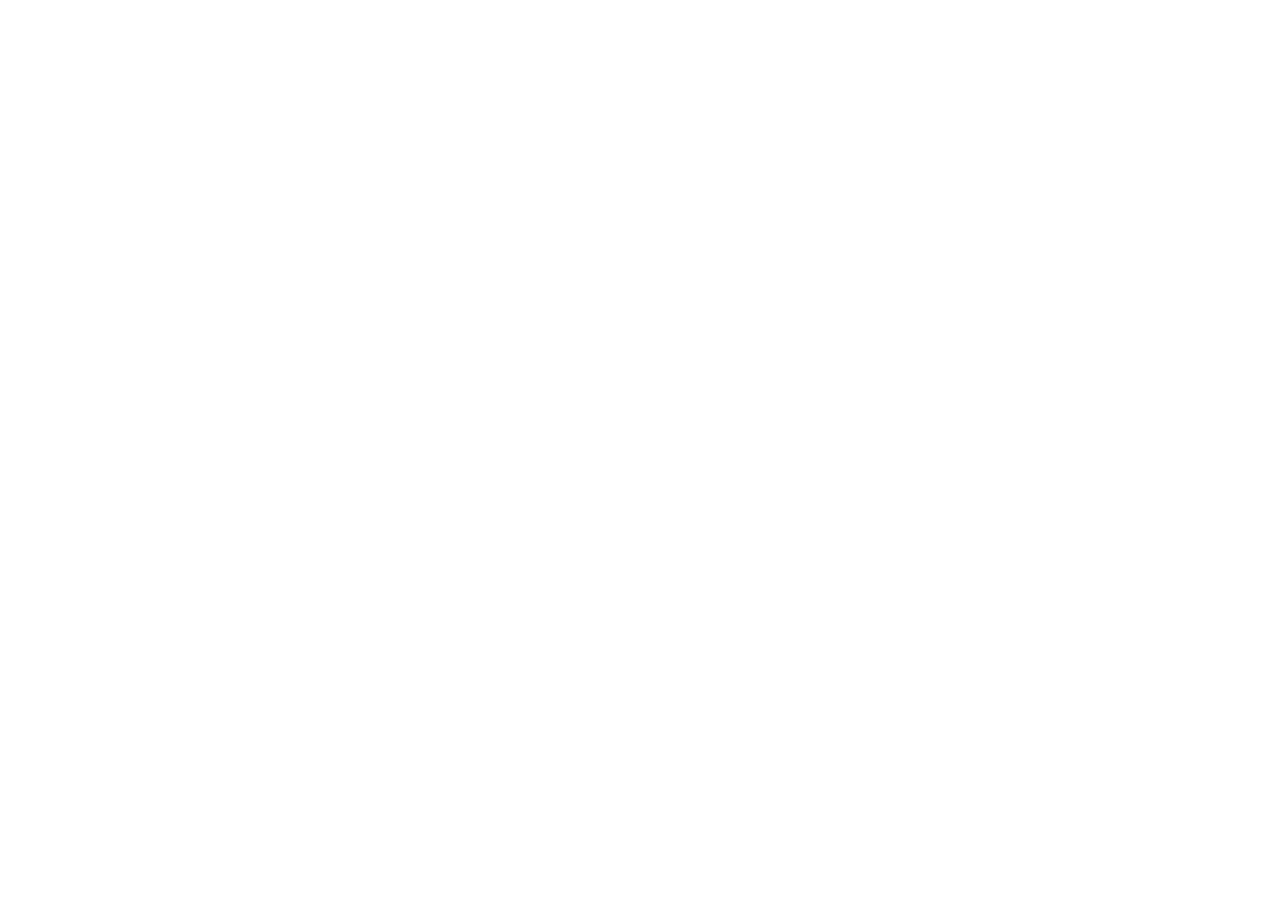
==== index.html @ 5053dc00 "header" ====
<!DOCTYPE>
<html>
    <head>
        <title>Mother Earth</title>
        <meta charset = "UTF-8"/>
        <meta name = "viewport" content="width=device-width, initial-scale=1.0">
        
    </head>
</html>
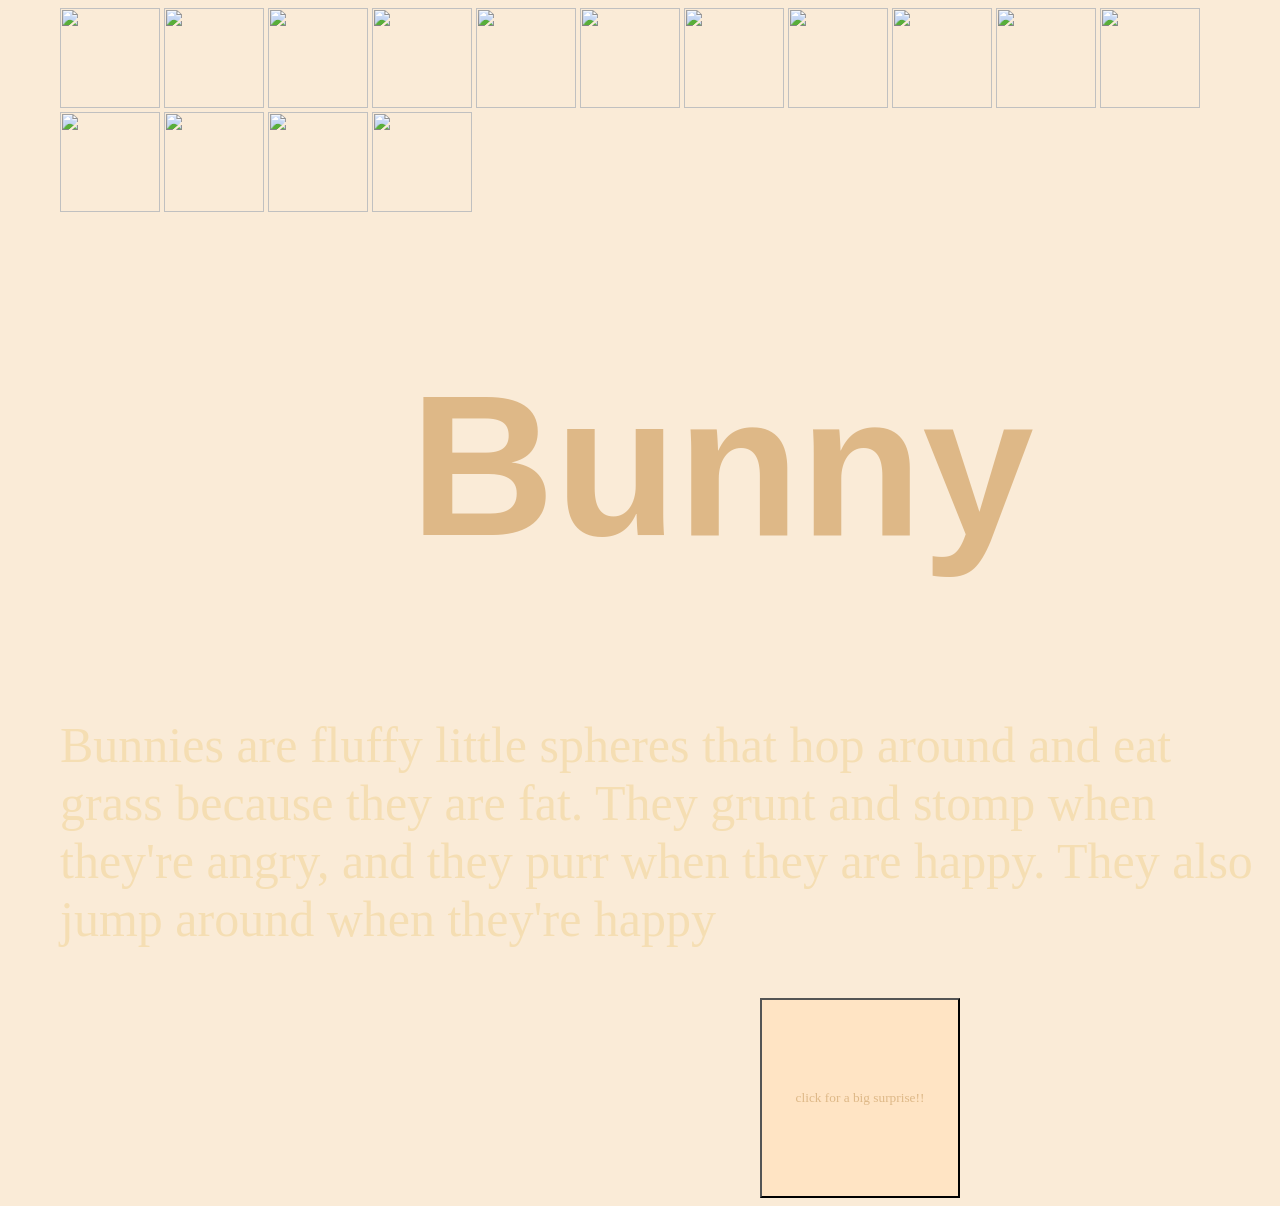
==== commit c64e499e: "finished" ====
--- a/index.html
+++ b/index.html
@@ -1,9 +1,32 @@
 <!DOCTYPE>
 <html>
     <head>
-        <title>Mother Earth</title>
+        <title>Bunny</title>
+        <link rel="stylesheet" href="style.css">
         <meta charset = "UTF-8"/>
         <meta name = "viewport" content="width=device-width, initial-scale=1.0">
-        
     </head>
+    <body>
+
+<img src="https://i.pinimg.com/736x/89/26/c1/8926c14473c1c438bedb933b9cae416c.jpg"width="100">
+<img src="https://i.pinimg.com/736x/89/26/c1/8926c14473c1c438bedb933b9cae416c.jpg"width="100">
+<img src="https://i.pinimg.com/736x/89/26/c1/8926c14473c1c438bedb933b9cae416c.jpg"width="100">
+<img src="https://i.pinimg.com/736x/89/26/c1/8926c14473c1c438bedb933b9cae416c.jpg"width="100">
+<img src="https://i.pinimg.com/736x/89/26/c1/8926c14473c1c438bedb933b9cae416c.jpg"width="100">
+<img src="https://i.pinimg.com/736x/89/26/c1/8926c14473c1c438bedb933b9cae416c.jpg"width="100">
+<img src="https://i.pinimg.com/736x/89/26/c1/8926c14473c1c438bedb933b9cae416c.jpg"width="100">
+<img src="https://i.pinimg.com/736x/89/26/c1/8926c14473c1c438bedb933b9cae416c.jpg"width="100">
+<img src="https://i.pinimg.com/736x/89/26/c1/8926c14473c1c438bedb933b9cae416c.jpg"width="100">
+<img src="https://i.pinimg.com/736x/89/26/c1/8926c14473c1c438bedb933b9cae416c.jpg"width="100">
+<img src="https://i.pinimg.com/736x/89/26/c1/8926c14473c1c438bedb933b9cae416c.jpg"width="100">
+<img src="https://i.pinimg.com/736x/89/26/c1/8926c14473c1c438bedb933b9cae416c.jpg"width="100">
+<img src="https://i.pinimg.com/736x/89/26/c1/8926c14473c1c438bedb933b9cae416c.jpg"width="100">
+<img src="https://i.pinimg.com/736x/89/26/c1/8926c14473c1c438bedb933b9cae416c.jpg"width="100">
+<img src="https://i.pinimg.com/736x/89/26/c1/8926c14473c1c438bedb933b9cae416c.jpg"width="100">
+        <h1>Bunny</h1>
+        <p>Bunnies are fluffy little spheres that hop around and eat grass because they are fat. They grunt and stomp when they're angry, and they purr when they are happy. They also jump around when they're happy </p>
+        <a href="buny.html">
+        <button>click for a big surprise!!</button>
+        </a>
+    </body>
 </html>
--- a/style.css
+++ b/style.css
@@ -0,0 +1,31 @@
+h1 {
+    font-family:Verdana, Geneva, Tahoma, sans-serif;
+    font-size: 200.5;
+    margin-left: 350;
+    flex-direction: column;
+    color: burlywood;
+}
+p{
+    font-size: 50;
+    color:wheat;
+    font-family:'Arial Narrow';
+}
+body{
+    background-color:antiquewhite ;
+    margin-left: 60;
+}
+button{
+    width: 200px;
+    length: 200px;
+    height: 200px;
+    margin-left: 700;
+    background-color: bisque;
+    font-family: 'Arial Narrow';
+    color:burlywood
+}
+button:hover{
+background-color:rgb(217, 186, 132)
+
+}
+
+
